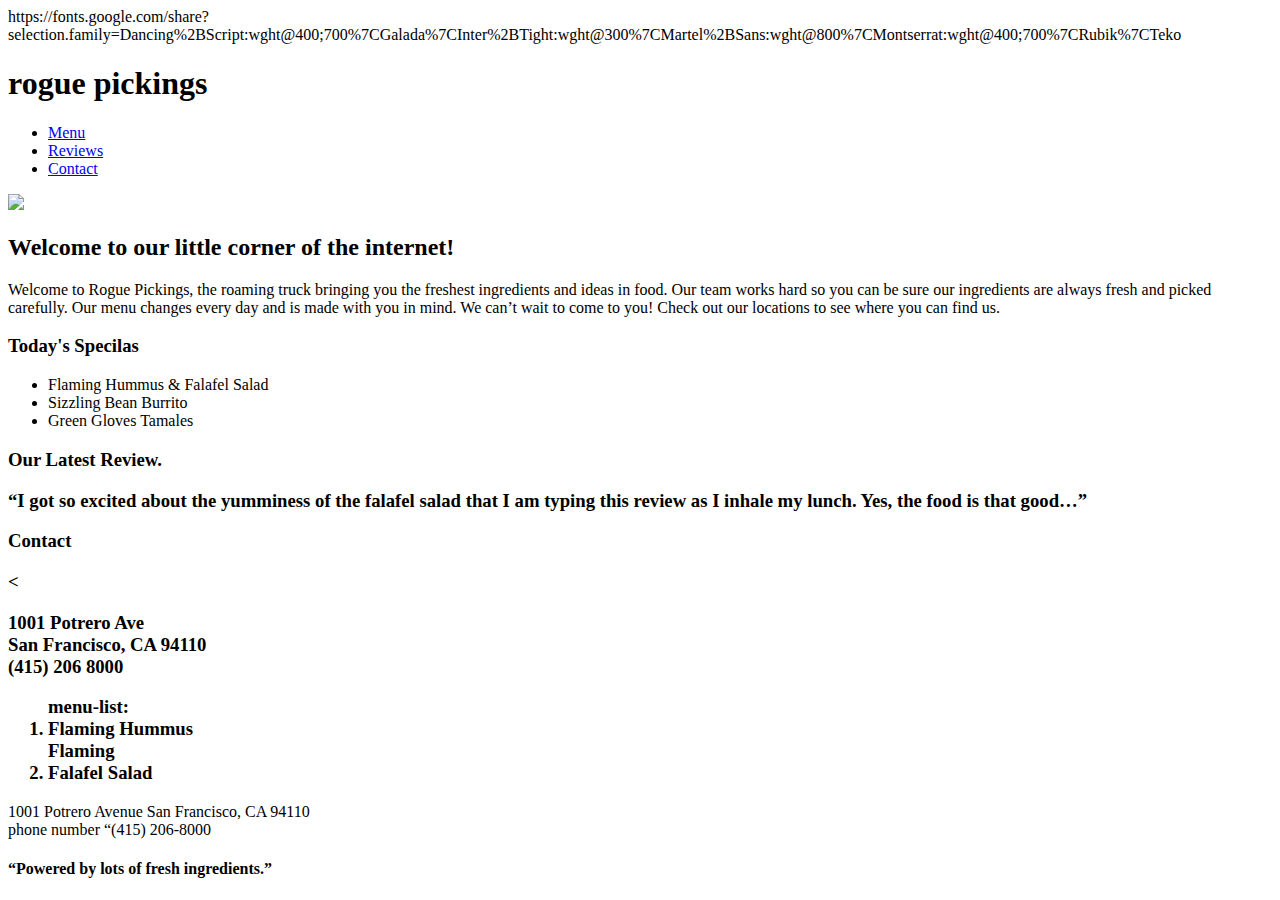
==== rogue1.html @ fc341dd2 "Add files via upload" ====
<!DOCTYPE html>
<html lang="en">

<head>
    <meta charset="utf-8" >
    <title>
        "Rogue Pickings"
    </title>
    <link rel="stylesheet" href="css/normalize.css" >
    <link rel="stylesheet" href="css/main.css" >
    <!-- Google Font styles added here -->
    https://fonts.google.com/share?selection.family=Dancing%2BScript:wght@400;700%7CGalada%7CInter%2BTight:wght@300%7CMartel%2BSans:wght@800%7CMontserrat:wght@400;700%7CRubik%7CTeko
</head>

<body>
    <header>
        
        <div class="content-wrapper">
            <!-- Add the <h1> -->
        <h1><span>rogue</span> pickings</span></h1>
            <!-- Add the <nav> along with the unordered list <ul> and list items <li> that make up the nav -->
            <nav>
                <ul>
                <li><a href="#menu"> Menu</a></li>
                <li><a href= "#review"> Reviews</li> </li>
                <li><a href = "#Contact">Contact</a></li>
                </ul>
            </nav>
        </div>
    </header>

    <main>
        <section class="top-section">
            <div class="content-wrapper">
                <!-- Add a <div> tag with the class of "main-image" and nest the <img> tag inside -->
            <div> <img src="img/green-bean.jpg" /> </div>
</div>

                <!-- Add a <div> with a class of "main-title" and nest the <h2> and paragraph <p> inside -->
            <div> 
                <section class=" Main title">
                    <h2> Welcome to our little corner of the internet!</h2>
                    <p>Welcome to Rogue Pickings, the roaming truck bringing you the freshest ingredients and ideas in food. Our team works hard
                    so you can be sure our ingredients are always fresh and picked carefully. Our menu changes every day and is made with
                    you in mind. We can’t wait to come to you! Check out our locations to see where you can find us.</p>
                </section>
            </div>

            </div>
        </section>
        <section class="bottom-section">
            <div class="content-wrapper">
                <div class="section-one">
                    <!-- Add the content for the first section -->
        <h3>Today's Specilas</h3>
        <ul class = "menu-list">
            <li> Flaming Hummus & Falafel Salad</li>
            <li> Sizzling Bean Burrito</li>
            <li>Green Gloves Tamales</li>
        </ul>

        </div>
                <div class="section-two">
                    <!-- Add the content for the second section -->
                <h3>
                    Our Latest Review.
                    <p>
                        “I got so excited about the yumminess of the falafel salad that I am typing this review as I inhale my lunch. Yes, the
                        food is that good…”
                        
                    </p>
                </h3>
                </div>
                <div class="section-three" id = "contact">
                    <!-- Add the content for the third section -->
                    <h3>Contact<h3><<p> 1001 Potrero Ave <br>
                        San Francisco, CA 94110 <br>
                        (415) 206 8000</p>
<nav>


                        <ol>
                            menu-list: 
                            <li>
                            Flaming Hummus
                            </li>Flaming 
                            <li>
                                Falafel Salad
                            </li> 
</ol>
</nav>
</div>
                    <p>
                    1001 Potrero Avenue San Francisco, CA 94110
                    <br>
                    phone number “(415) 206-8000
                    
                    </p>    

                </div>
            </div>
        </section>
    </main>

    <footer>
        <div class="content-wrapper">
            <!-- Add the <h4> -->
<h4>
    “Powered by lots of <span>fresh 

    </span>ingredients.”
</h4>
        </div>
    </footer>
</body>

</html>
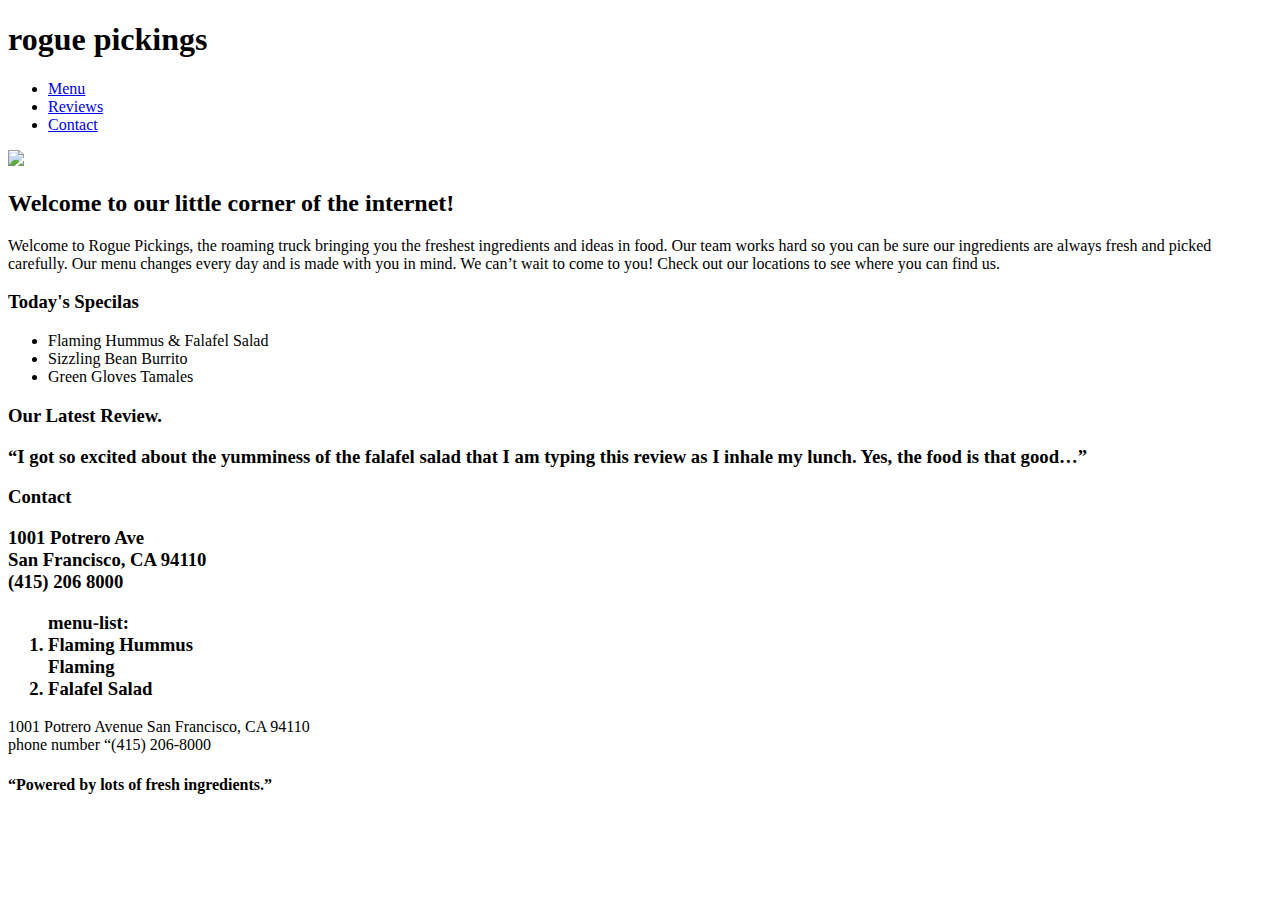
==== commit 3d9ec394: "Clearer layout" ====
--- a/rogue1.html
+++ b/rogue1.html
@@ -9,7 +9,9 @@
     <link rel="stylesheet" href="css/normalize.css" >
     <link rel="stylesheet" href="css/main.css" >
     <!-- Google Font styles added here -->
-    https://fonts.google.com/share?selection.family=Dancing%2BScript:wght@400;700%7CGalada%7CInter%2BTight:wght@300%7CMartel%2BSans:wght@800%7CMontserrat:wght@400;700%7CRubik%7CTeko
+   </head>
+
+
 </head>
 
 <body>
@@ -33,7 +35,7 @@
         <section class="top-section">
             <div class="content-wrapper">
                 <!-- Add a <div> tag with the class of "main-image" and nest the <img> tag inside -->
-            <div> <img src="img/green-bean.jpg" /> </div>
+                </div> <img src="img/green-bean.jpg"></div>
 </div>
 
                 <!-- Add a <div> with a class of "main-title" and nest the <h2> and paragraph <p> inside -->
@@ -73,7 +75,7 @@
                 </div>
                 <div class="section-three" id = "contact">
                     <!-- Add the content for the third section -->
-                    <h3>Contact<h3><<p> 1001 Potrero Ave <br>
+                    <h3>Contact<h3><p> 1001 Potrero Ave <br>
                         San Francisco, CA 94110 <br>
                         (415) 206 8000</p>
 <nav>
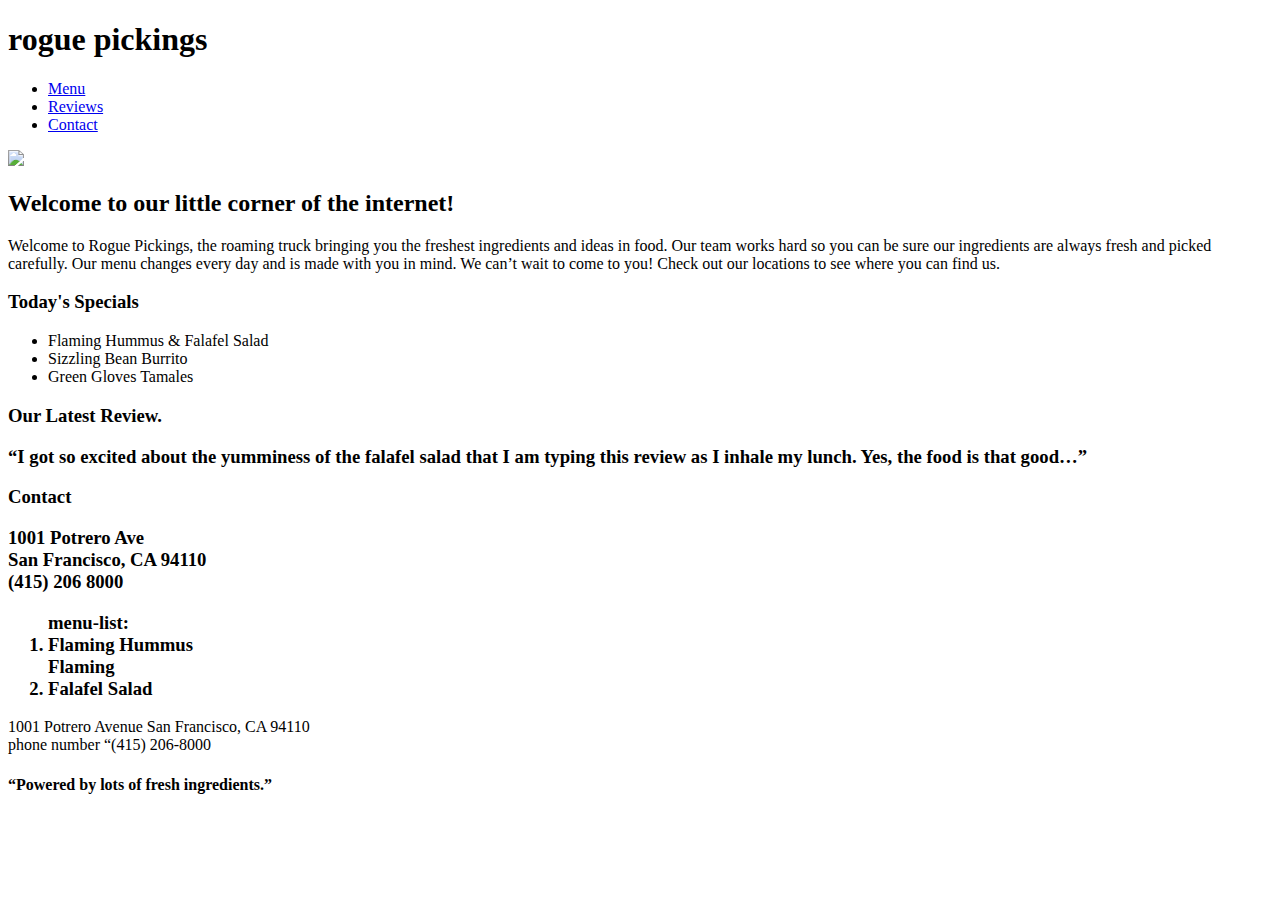
==== commit 92a7d06e: "Add files via upload" ====
--- a/rogue1.html
+++ b/rogue1.html
@@ -21,10 +21,10 @@
             <!-- Add the <h1> -->
         <h1><span>rogue</span> pickings</span></h1>
             <!-- Add the <nav> along with the unordered list <ul> and list items <li> that make up the nav -->
-            <nav>
+            <nav> 
                 <ul>
-                <li><a href="#menu"> Menu</a></li>
-                <li><a href= "#review"> Reviews</li> </li>
+                <li><a href="#Menu">Menu</a></li>
+                <li><a href= "#Reviews">Reviews</li> </li>
                 <li><a href = "#Contact">Contact</a></li>
                 </ul>
             </nav>
@@ -54,7 +54,7 @@
             <div class="content-wrapper">
                 <div class="section-one">
                     <!-- Add the content for the first section -->
-        <h3>Today's Specilas</h3>
+        <h3>Today's Specials</h3>
         <ul class = "menu-list">
             <li> Flaming Hummus & Falafel Salad</li>
             <li> Sizzling Bean Burrito</li>
